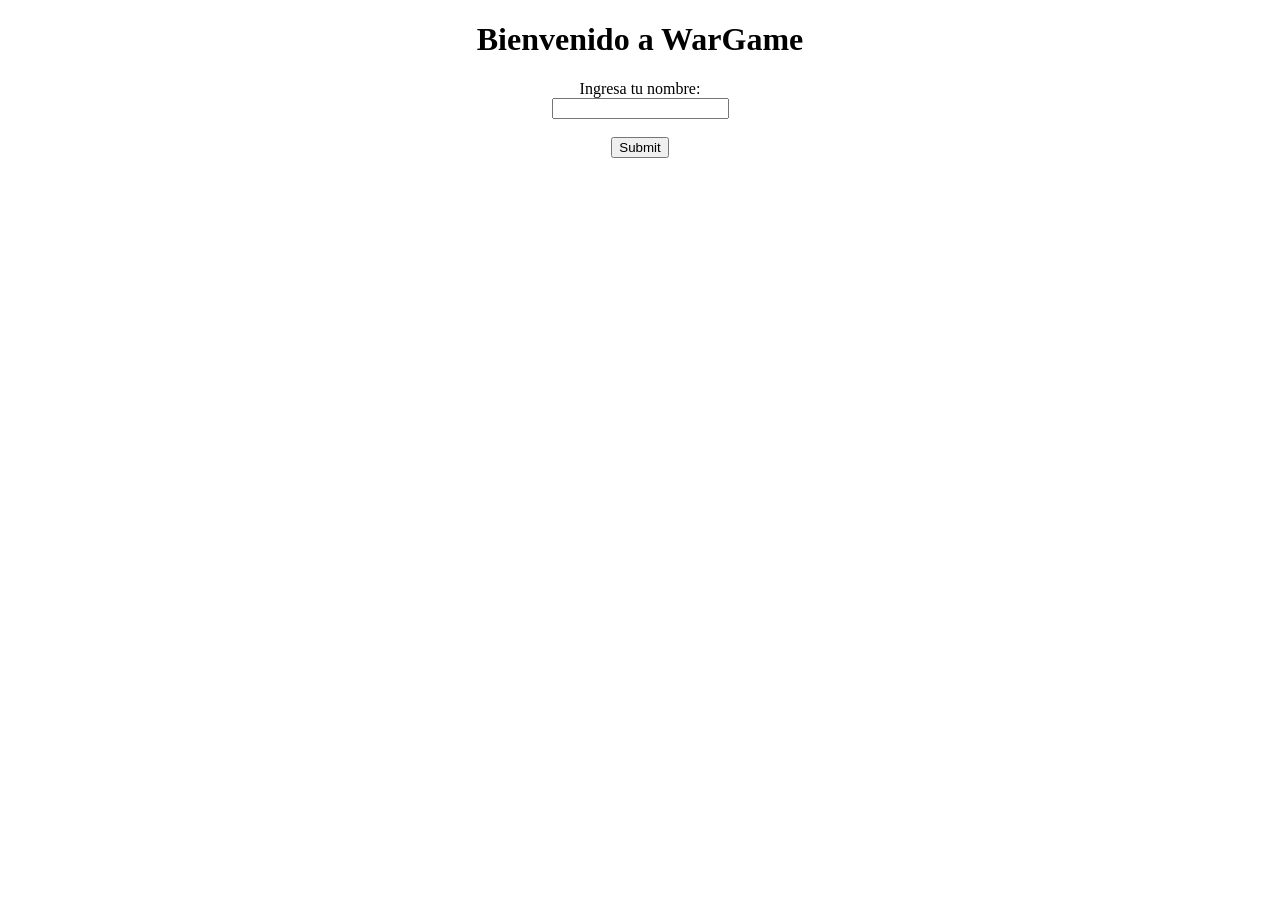
==== src/main/resources/static/index.html @ f8badcd0 "Avance proyecto" ====
<!DOCTYPE html>
<html lang="en">
<head>
    <meta charset="UTF-8">
    <meta http-equiv="X-UA-Compatible" content="IE=edge">
    <meta name="viewport" content="width=device-width, initial-scale=1.0">
    <script src="js/Login.js" > </script>
    <title>WarGame</title>
</head>
<body>
    <center>
    <h1>Bienvenido a WarGame</h1>
    <label for="Autor">Ingresa tu nombre: </label><br>
    <input type="text" id="Autor">
    <br></br>
    <button type="submit" onclick="consultaUser()">Submit</button>
    <h3 id="Resultado"></h3>
    </center>
</body>
</html>
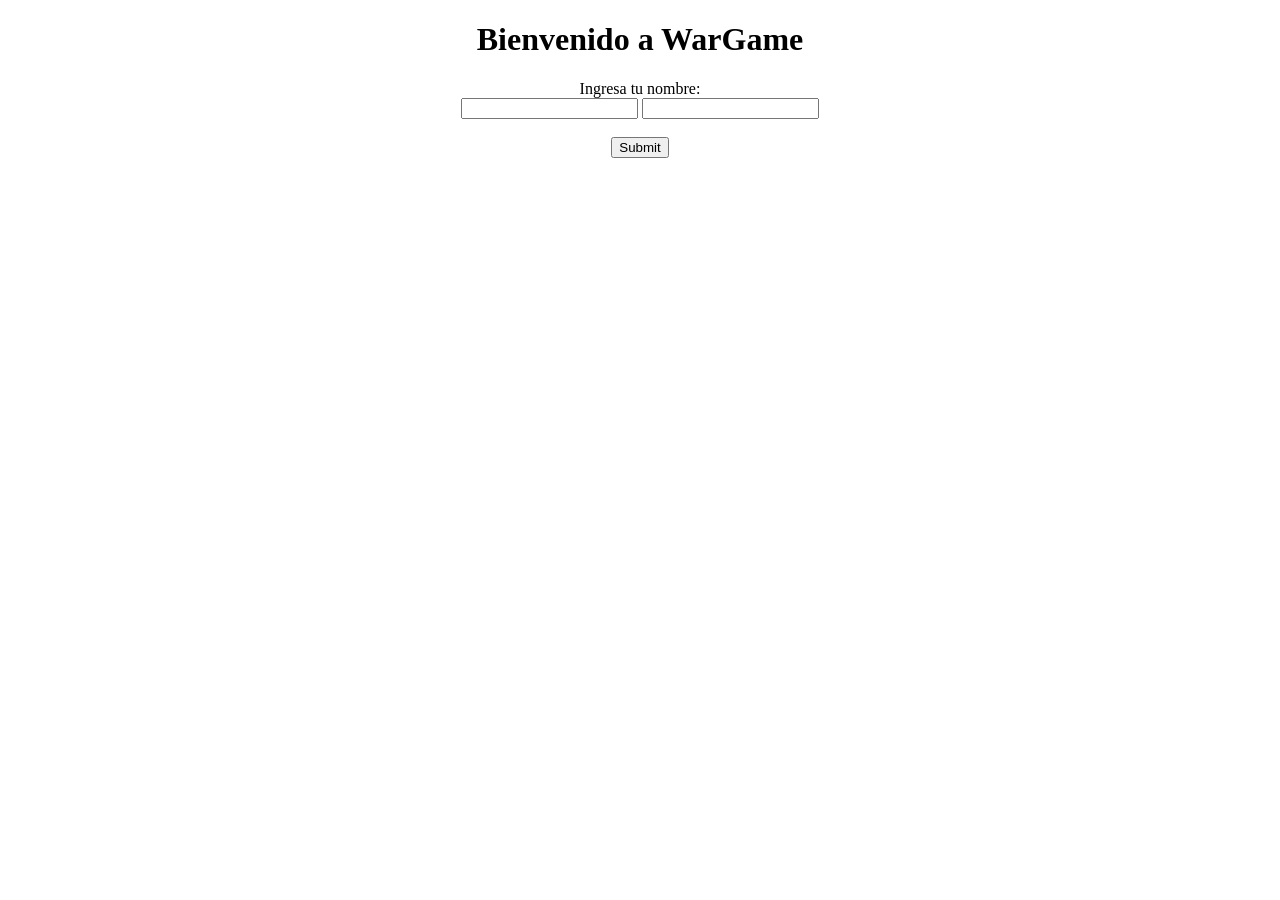
==== commit ddcf3ebf: "Seguridad" ====
--- a/src/main/resources/static/index.html
+++ b/src/main/resources/static/index.html
@@ -12,6 +12,7 @@
     <h1>Bienvenido a WarGame</h1>
     <label for="Autor">Ingresa tu nombre: </label><br>
     <input type="text" id="Autor">
+    <input type="text" id="pass">
     <br></br>
     <button type="submit" onclick="consultaUser()">Submit</button>
     <h3 id="Resultado"></h3>
